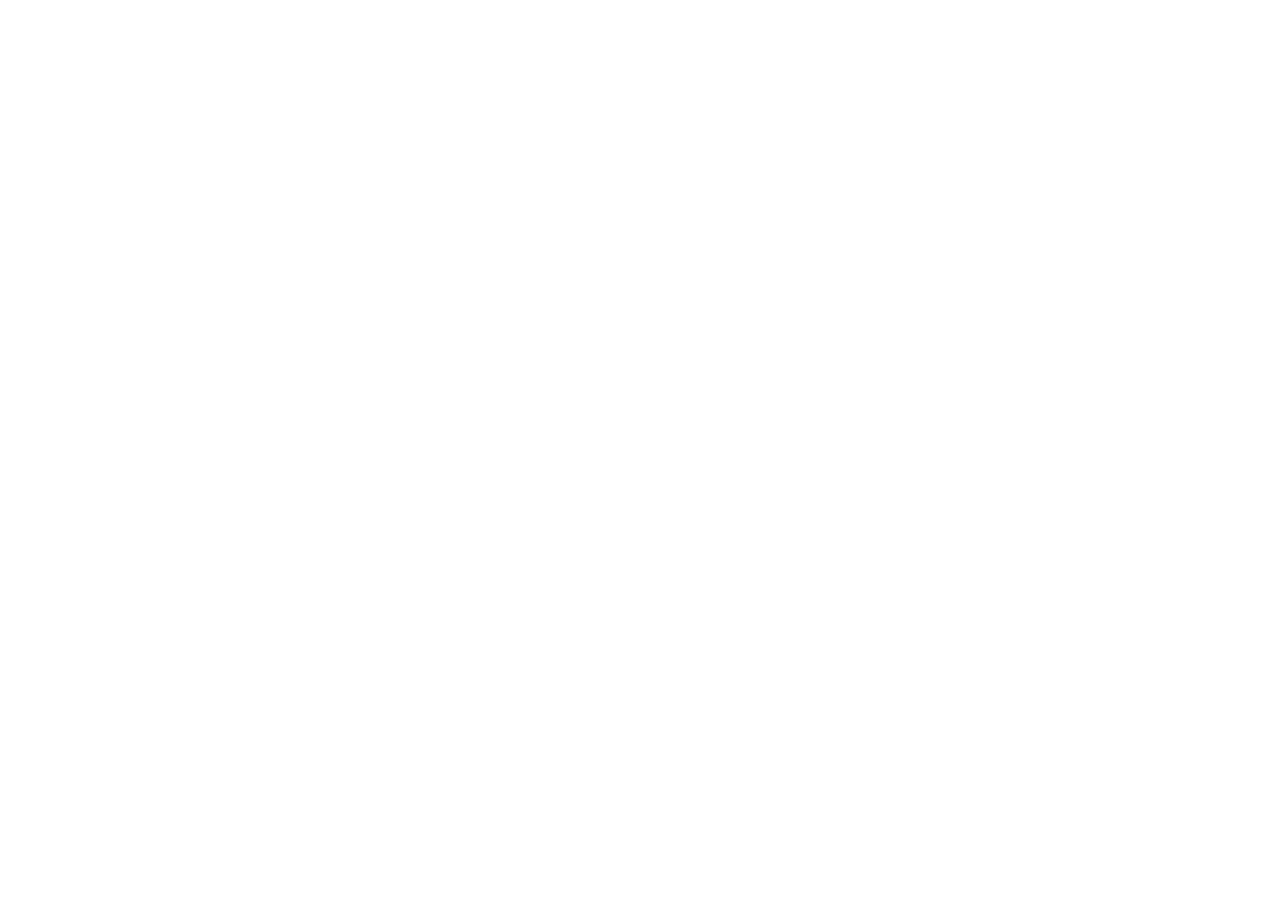
==== bootBiblioteket/src/main/resources/templates/details.html @ 96154f79 "list, html homepage, mapping for homepage and example static items" ====
<!DOCTYPE html>
<html lang="en">
<head>
    <meta charset="UTF-8">
    <meta name="viewport" content="width=device-width, initial-scale=1.0">
    <title>Document</title>
</head>
<body>
    
</body>
</html>
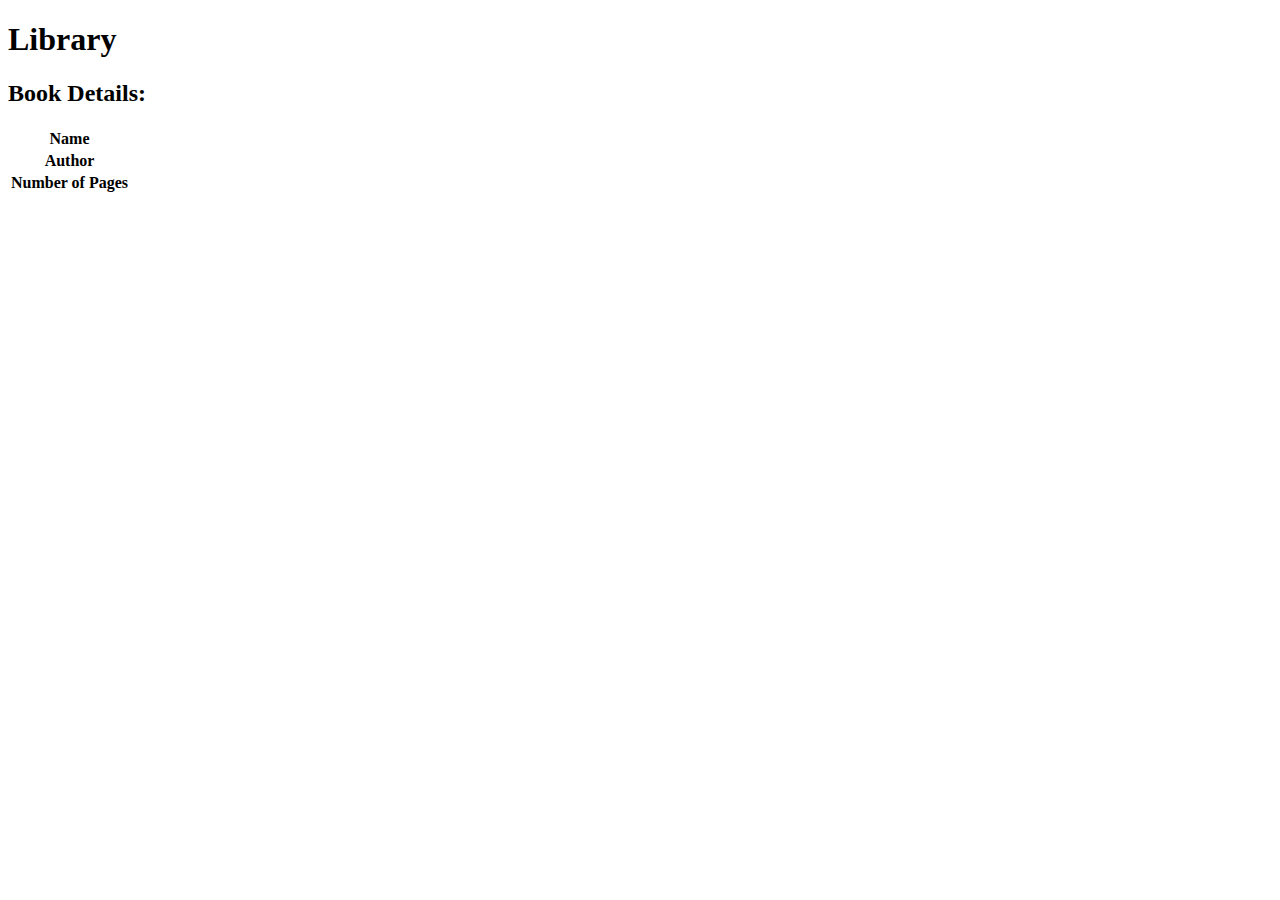
==== commit 44ab3110: "Working links from all listitems to general details page" ====
--- a/bootBiblioteket/src/main/resources/templates/details.html
+++ b/bootBiblioteket/src/main/resources/templates/details.html
@@ -1,11 +1,26 @@
 <!DOCTYPE html>
-<html lang="en">
+<html lang="en" xmlns="https://www.thymeleaf.org">
 <head>
     <meta charset="UTF-8">
     <meta name="viewport" content="width=device-width, initial-scale=1.0">
     <title>Document</title>
 </head>
 <body>
-    
+    <h1>Library</h1>
+    <h2>Book Details: </h2>
+    <table>
+        <tr>
+            <th>Name</th>
+            <td></td>
+        </tr>
+        <tr>
+            <th>Author</th>
+            <td></td>
+        </tr>
+        <tr>
+            <th>Number of Pages</th>
+            <td></td>
+        </tr>
+    </table>
 </body>
 </html>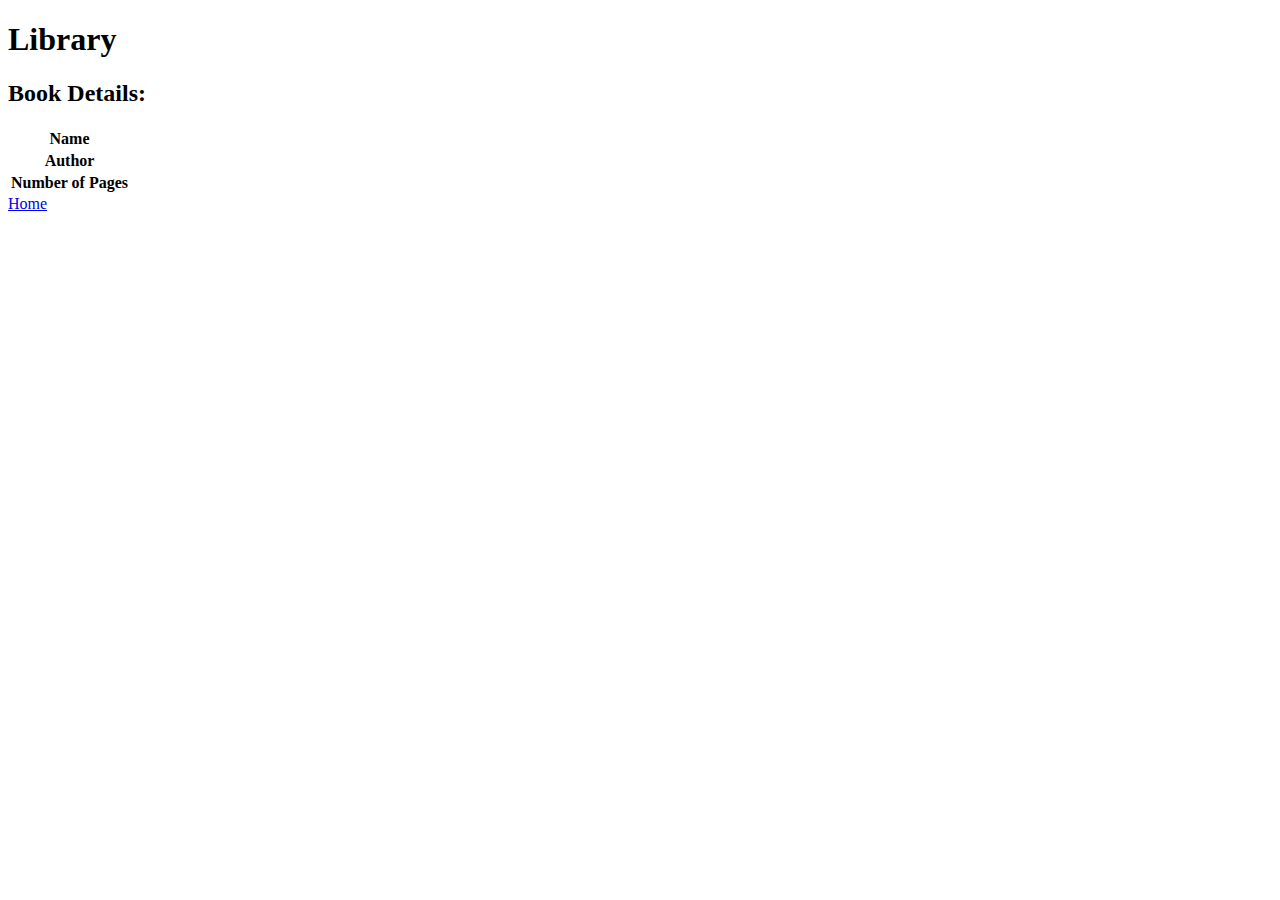
==== commit 07e38976: "basic functions complete. Currently unable to 'loan' books." ====
--- a/bootBiblioteket/src/main/resources/templates/details.html
+++ b/bootBiblioteket/src/main/resources/templates/details.html
@@ -3,7 +3,8 @@
 <head>
     <meta charset="UTF-8">
     <meta name="viewport" content="width=device-width, initial-scale=1.0">
-    <title>Document</title>
+    <title>Book Details</title>
+    <link rel="stylesheet" href="../style.css" />
 </head>
 <body>
     <h1>Library</h1>
@@ -11,16 +12,17 @@
     <table>
         <tr>
             <th>Name</th>
-            <td></td>
+            <td><span th:text="${book.name}"></span></td>
         </tr>
         <tr>
             <th>Author</th>
-            <td></td>
+            <td><span th:text="${book.author}"></span></td>
         </tr>
         <tr>
             <th>Number of Pages</th>
-            <td></td>
+            <td><span th:text="${book.noOfPages}"></span></td>
         </tr>
     </table>
+    <div><a href="/">Home</a></div>
 </body>
 </html>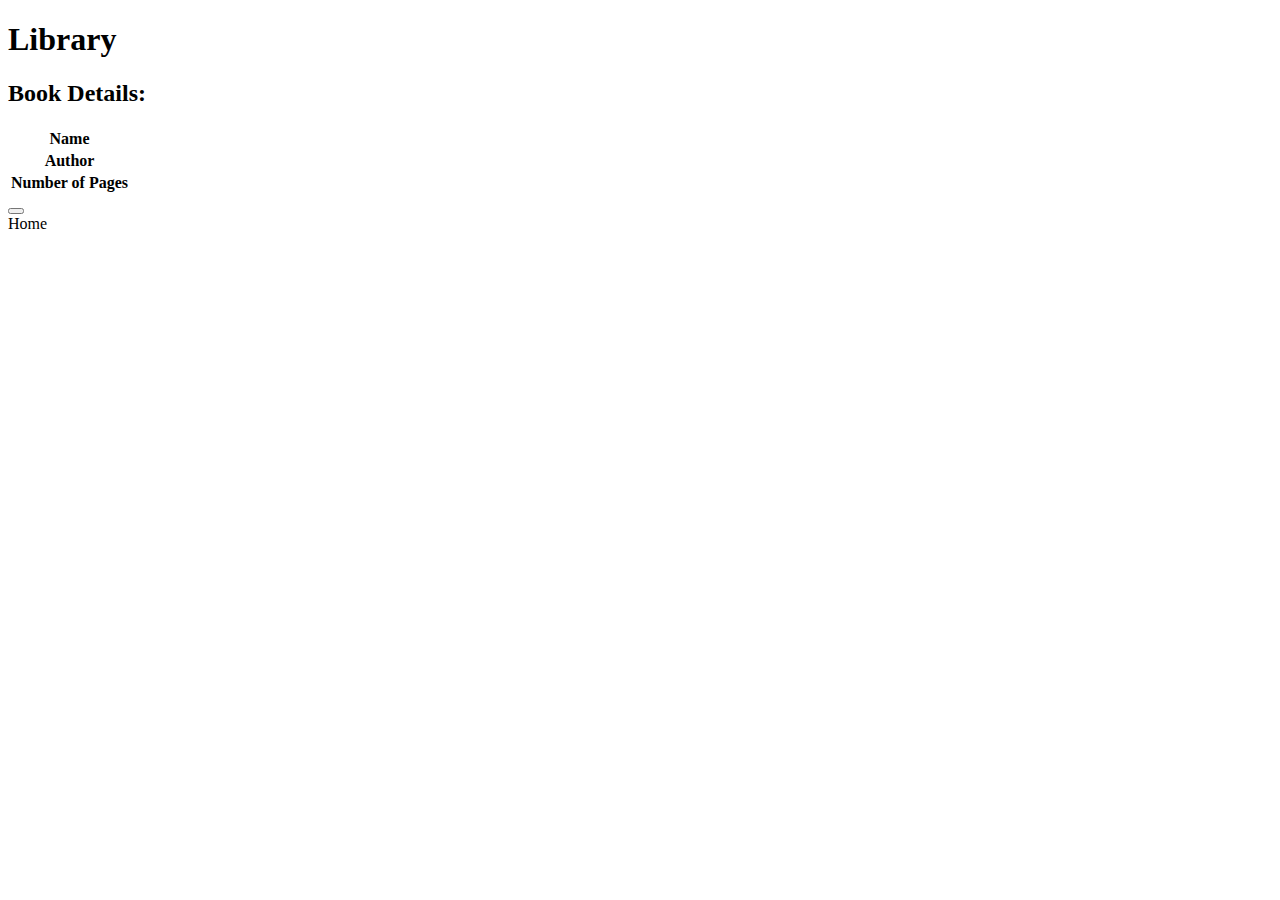
==== commit 72afa909: "complete apart from single bug; boolean variable resets after link to homepage causing classname(CSS" ====
--- a/bootBiblioteket/src/main/resources/templates/details.html
+++ b/bootBiblioteket/src/main/resources/templates/details.html
@@ -4,7 +4,7 @@
     <meta charset="UTF-8">
     <meta name="viewport" content="width=device-width, initial-scale=1.0">
     <title>Book Details</title>
-    <link rel="stylesheet" href="../style.css" />
+    <link rel="stylesheet" href="../../style.css" />
 </head>
 <body>
     <h1>Library</h1>
@@ -22,7 +22,11 @@
             <th>Number of Pages</th>
             <td><span th:text="${book.noOfPages}"></span></td>
         </tr>
+        <tr><span th:text="${book.rented}"></span></tr>
     </table>
-    <div><a href="/">Home</a></div>
+    <a th:href="@{/details/rent/{bookId}(bookId = ${book.id})}">
+        <button><span th:text="${book.rented ? 'Return book' : 'Loan Book'}"></span></button>
+    </a>
+    <div><a th:href="@{/}">Home</a></div>
 </body>
 </html>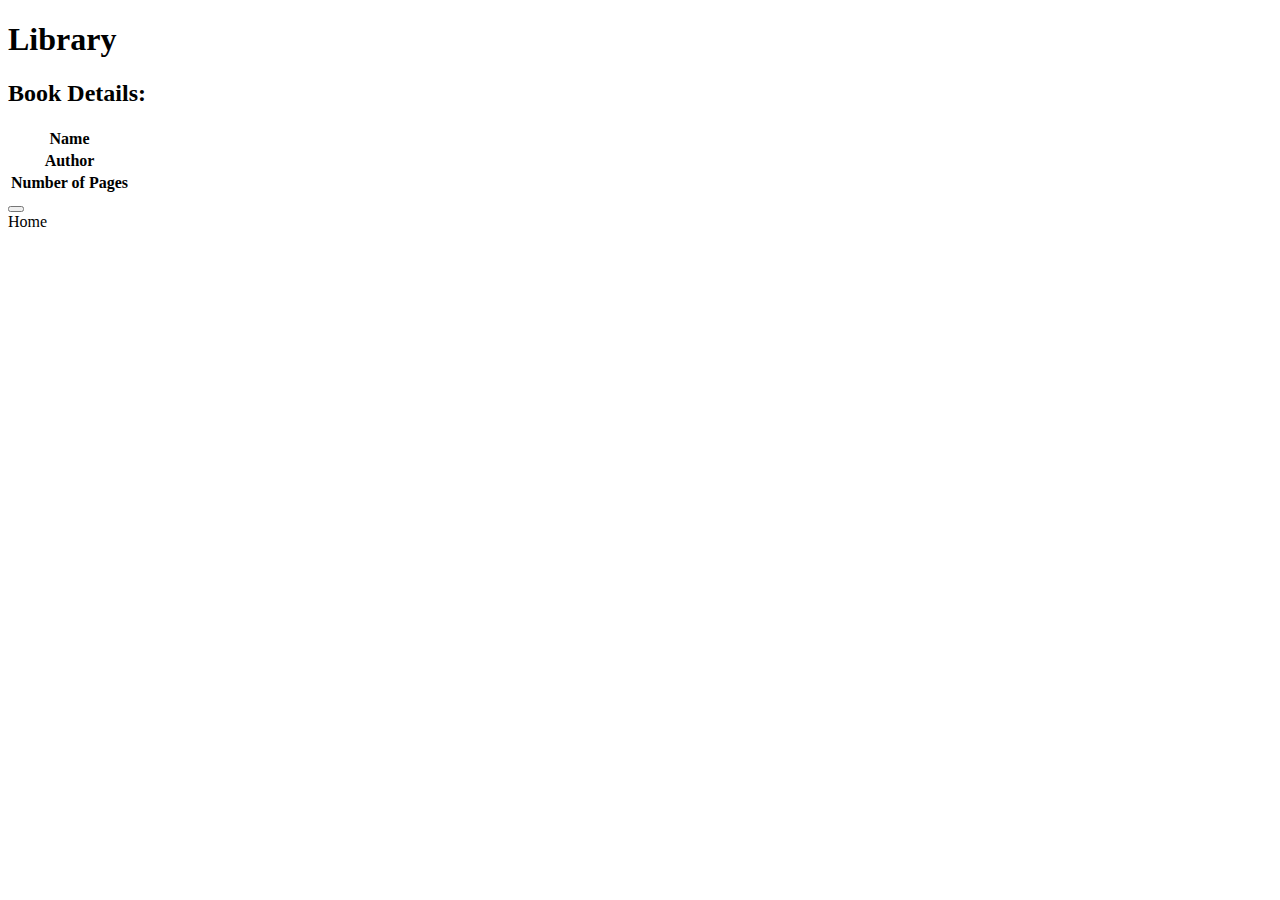
==== commit 9ac68984: "removal of test data" ====
--- a/bootBiblioteket/src/main/resources/templates/details.html
+++ b/bootBiblioteket/src/main/resources/templates/details.html
@@ -22,7 +22,6 @@
             <th>Number of Pages</th>
             <td><span th:text="${book.noOfPages}"></span></td>
         </tr>
-        <tr><span th:text="${book.rented}"></span></tr>
     </table>
     <a th:href="@{/details/rent/{bookId}(bookId = ${book.id})}">
         <button><span th:text="${book.rented ? 'Return book' : 'Loan Book'}"></span></button>
